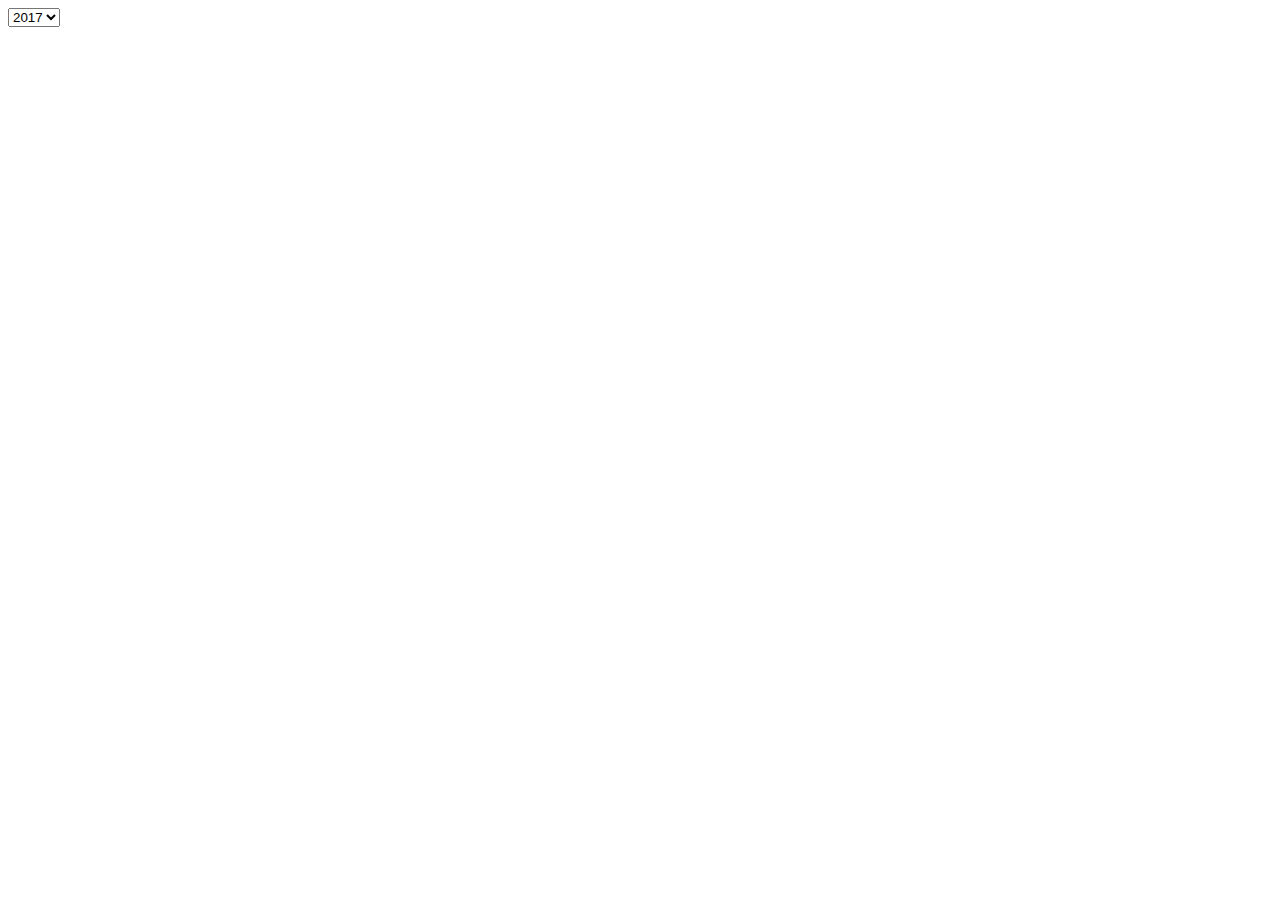
==== index.html @ e1d28428 "Initial commit" ====
<!DOCTYPE html>
<html xmlns="http://www.w3.org/1999/xhtml">
<head>
	<meta charset="UTF-8"/>
	<title>Presupuesto Medellín</title>




</head>
  <script type="text/javascript" src="https://cdn.rawgit.com/corlide/presupuesto/1/scripts/jquery.min.js"></script>
  <script src="http://code.jquery.com/jquery-migrate-1.2.1.min.js"></script>
  <script type="text/javascript" src="https://cdn.rawgit.com/corlide/presupuesto/1/scripts/jquery.history.js"></script>
  <script type="text/javascript" src="https://cdn.rawgit.com/corlide/presupuesto/1/scripts/jquery.tooltip.min.js"></script>
  <script type="text/javascript" src="https://cdn.rawgit.com/corlide/presupuesto/1/scripts/raphael-min.js"></script>
  <script type="text/javascript" src="https://cdn.rawgit.com/corlide/presupuesto/1/scripts/Tween.js"></script>
  <!--script type="text/javascript" src="https://cdn.rawgit.com/corlide/presupuesto/1/scripts/bubbletree.js"></script-->
  <script type="text/javascript" src="./scripts/bubbletree.js"></script>
  <!--script type="text/javascript" src="https://cdn.rawgit.com/corlide/presupuesto/1/scripts/aggregator.js"></script-->
   <script type="text/javascript" src="./scripts/aggregator.js"></script>
  <link rel="stylesheet" type="text/css" href="https://cdn.rawgit.com/corlide/presupuesto/1/styles/bubbletree.css" />
  <link rel="stylesheet" type="text/css" href="https://cdn.rawgit.com/corlide/presupuesto/1/styles/tooltip.css" />
  <link rel="stylesheet" type="text/css" href="https://cdn.rawgit.com/corlide/presupuesto/1/styles/jquery.qtip.min.css" />
  <!--script type="text/javascript" src="https://cdn.rawgit.com/corlide/presupuesto/1/styles/cofog.js"></script-->
    <script type="text/javascript" src="./styles/cofog.js"></script>
  <script type="text/javascript" src="https://cdn.rawgit.com/corlide/presupuesto/1/scripts/jquery.qtip.min.js"></script>
  <!--script type="text/javascript" src="https://cdn.rawgit.com/corlide/presupuesto/1/scripts/main.js"></script-->
  <script type="text/javascript" src="./scripts/main.js"></script>
<body>

<select onchange="displayDate()" id="yearselect">
  <option value="2017">2017</option>
  <option value="2016">2016</option>
 
</select>
<script>
function displayDate() {
    onPageLoad(document.getElementById("yearselect").value);
}
</script>



	<div class="bubbletree-wrapper">
		<div class="bubbletree"></div>

	</div>



</body>

</html>
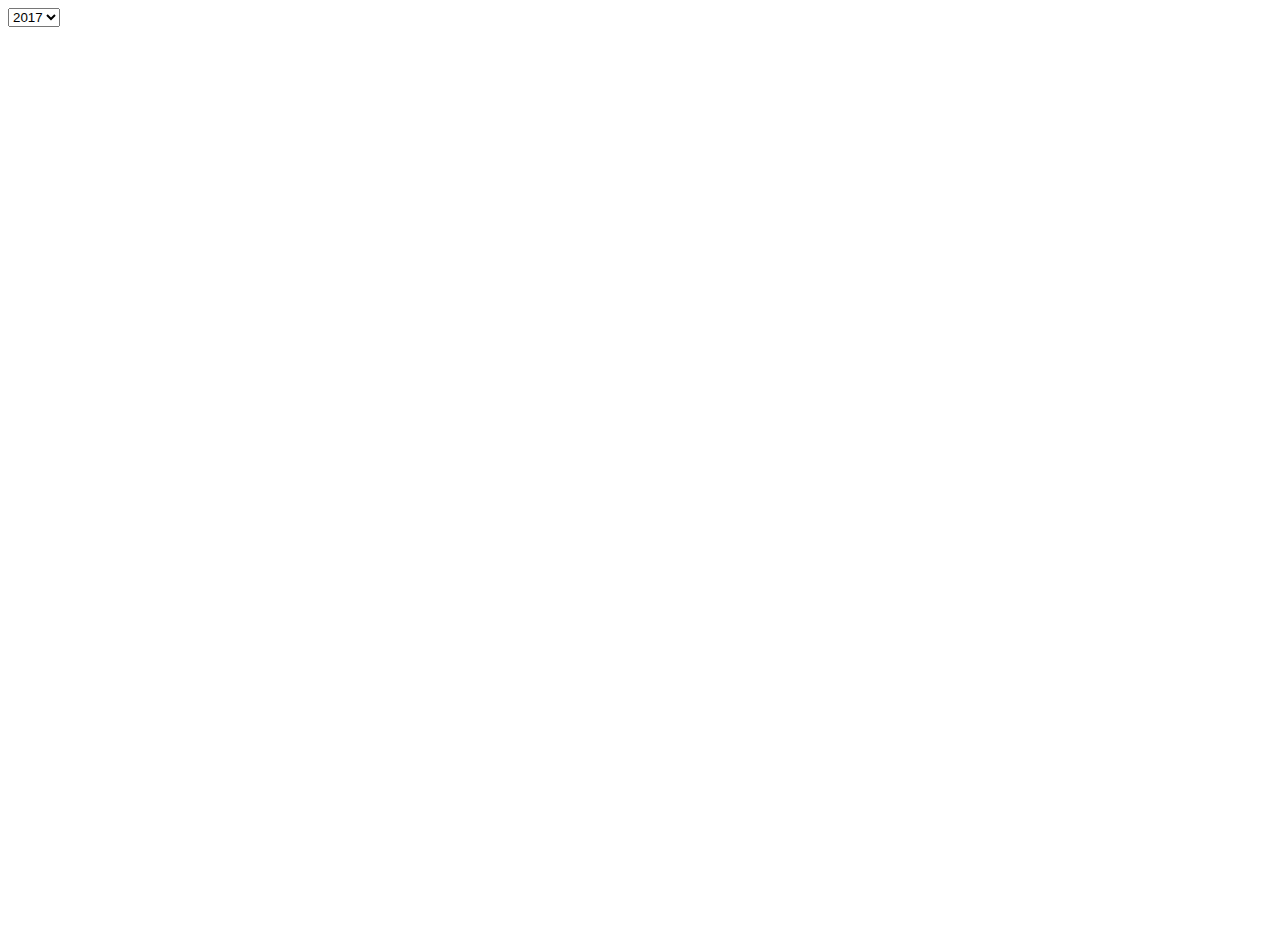
==== commit 50401fa5: "Update index.html" ====
--- a/index.html
+++ b/index.html
@@ -8,24 +8,34 @@
 
 
 </head>
-  <script type="text/javascript" src="https://cdn.rawgit.com/corlide/presupuesto/1/scripts/jquery.min.js"></script>
-  <script src="http://code.jquery.com/jquery-migrate-1.2.1.min.js"></script>
-  <script type="text/javascript" src="https://cdn.rawgit.com/corlide/presupuesto/1/scripts/jquery.history.js"></script>
-  <script type="text/javascript" src="https://cdn.rawgit.com/corlide/presupuesto/1/scripts/jquery.tooltip.min.js"></script>
-  <script type="text/javascript" src="https://cdn.rawgit.com/corlide/presupuesto/1/scripts/raphael-min.js"></script>
-  <script type="text/javascript" src="https://cdn.rawgit.com/corlide/presupuesto/1/scripts/Tween.js"></script>
-  <!--script type="text/javascript" src="https://cdn.rawgit.com/corlide/presupuesto/1/scripts/bubbletree.js"></script-->
+  <script type="text/javascript" src="./scripts/jquery.min.js"></script>
+  <script src="https://code.jquery.com/jquery-migrate-1.2.1.min.js"></script>
+ 
+  <script type="text/javascript" src="./scripts/jquery.history.js"></script>
+  
+  <script type="text/javascript" src="./scripts/jquery.tooltip.min.js"></script>
+ 
+  <script type="text/javascript" src="./scripts/raphael-min.js"></script>
+ 
+  <script type="text/javascript" src="./scripts/Tween.js"></script>
+ 
   <script type="text/javascript" src="./scripts/bubbletree.js"></script>
-  <!--script type="text/javascript" src="https://cdn.rawgit.com/corlide/presupuesto/1/scripts/aggregator.js"></script-->
+ 
    <script type="text/javascript" src="./scripts/aggregator.js"></script>
-  <link rel="stylesheet" type="text/css" href="https://cdn.rawgit.com/corlide/presupuesto/1/styles/bubbletree.css" />
-  <link rel="stylesheet" type="text/css" href="https://cdn.rawgit.com/corlide/presupuesto/1/styles/tooltip.css" />
-  <link rel="stylesheet" type="text/css" href="https://cdn.rawgit.com/corlide/presupuesto/1/styles/jquery.qtip.min.css" />
-  <!--script type="text/javascript" src="https://cdn.rawgit.com/corlide/presupuesto/1/styles/cofog.js"></script-->
-    <script type="text/javascript" src="./styles/cofog.js"></script>
-  <script type="text/javascript" src="https://cdn.rawgit.com/corlide/presupuesto/1/scripts/jquery.qtip.min.js"></script>
-  <!--script type="text/javascript" src="https://cdn.rawgit.com/corlide/presupuesto/1/scripts/main.js"></script-->
+  
+  <link rel="stylesheet" type="text/css" href="./styles/bubbletree.css" />
+ 
+  <link rel="stylesheet" type="text/css" href="./styles/tooltip.css" />
+ 
+  <link rel="stylesheet" type="text/css" href="./presupuesto/1/styles/jquery.qtip.min.css" />
+  
+  <script type="text/javascript" src="./styles/cofog.js"></script>
+  
+  <script type="text/javascript" src="./scripts/jquery.qtip.min.js"></script>
+  
   <script type="text/javascript" src="./scripts/main.js"></script>
+	
+
 <body>
 
 <select onchange="displayDate()" id="yearselect">
--- a/styles/bubbletree.css
+++ b/styles/bubbletree.css
@@ -0,0 +1,63 @@
+
+.bubbletree-wrapper {
+	width: 100%;
+	height: 100%;
+	position: absolute;
+}
+
+.bubbletree {
+	background: #fff;
+	position: relative;
+	height: 100%;
+	overflow: hidden;
+}
+
+.bubbletree .bubbletree-label {
+	position: absolute;
+	color: #fff;
+	text-align: center;
+	cursor: default;
+}
+
+
+
+.bubbletree .bubbletree-amount {
+	font-family: Graublau, Georgia, sans-serif;
+	font-size: 12px;
+
+}
+
+.bubbletree .bubbletree-desc {
+	font-family: sans-serif;
+	font-size: 11px;
+	
+
+}
+
+.bubbletree .m0 {
+
+	font-family: Graublau, Georgia, sans-serif;
+
+	font-size: 20px;
+}
+
+.bubbletree .bubbletree-label2 {
+	position: absolute;
+	color: #000;
+	text-align: center;
+	cursor: default;
+	font-size: 11px;
+	font-family: sans-serif;
+	margin-top:5px;
+}
+
+.bubbletree .bubbletree-label2 span {
+	background: #fff;
+}
+
+.loading {
+	z-index: 1000;
+	position: absolute;
+	width: 700px;
+	height: 400px;
+}--- a/styles/tooltip.css
+++ b/styles/tooltip.css
@@ -0,0 +1,66 @@
+
+/**.bubbletree-wrapper .tooltip { 
+	max-width: 220px; 
+	border: 1px solid #999; 
+	position: absolute; 
+	background: #fff; 
+	z-index: 9999;
+	box-shadow: 3px 3px 0px rgba(0,0,0,.2); 
+	border-radius: 2px;
+	font-family: sans-serif; 
+	font-size: 13px; 
+	padding: 4px;
+}
+
+.bubbletree-wrapper .tooltip .header {
+	padding: 6px;
+}
+
+.bubbletree-wrapper .tooltip .header .icon {
+	width: 38px;
+	height: 38px;
+	float: left;
+	background: #600;
+	border-radius: 19px;
+	margin-right: 8px;
+}
+
+.bubbletree .tooltip svg {
+	width: 100px; height: 100px; fill: black; display: block; position: relative; visibility: visible; 
+	z-index: 10000;
+}
+
+.bubbletree .tooltip svg path {
+	fill-opacity: 1; visiblity: visible;
+}
+
+.bubbletree-wrapper .tooltip .row {
+	clear: both;
+	border-top: 1px solid #999; padding: 6px;
+}
+
+
+**/
+
+
+#tooltip {
+	position: absolute;
+	z-index: 3000;
+	background-color: #fff;
+	padding: 5px;
+
+	border: 1px solid #999;
+	box-shadow: 3px 3px 0px rgba(0,0,0,.2); 
+	border-radius: 2px;
+	font-family: sans-serif; 
+	font-size: 13px; 
+	padding: 4px;	
+}
+
+#tooltip .amount {
+	font-weight: bold;
+}
+
+/**#tooltip h3, #tooltip div { margin: 0; }
+
+p#vtip #vtipArrow { position: absolute; top: -10px; left: 5px }
